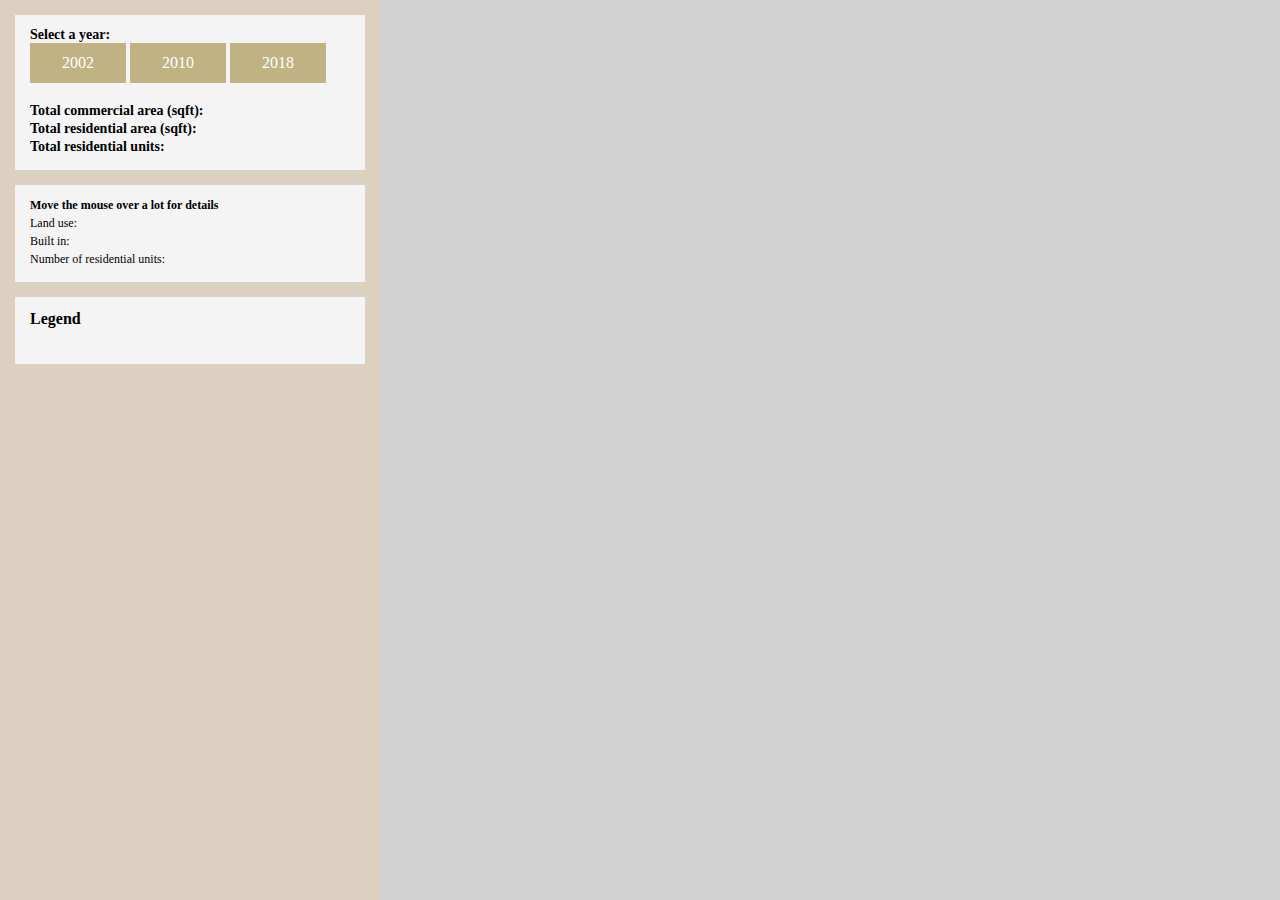
==== page1.html @ 54bda5b7 "Added home page + stylistic edits" ====
<!doctype html>

<html lang="en">
  <head>
    <meta charset="utf-8">

    <title>Lower Manhattan Land Use Changes</title>
    <meta name="description" content="The HTML5 Herald">
    <meta name="author" content="SitePoint">

    <link href="https://api.tiles.mapbox.com/mapbox-gl-js/v0.53.1/mapbox-gl.css" rel="stylesheet" />
    <link rel="stylesheet" href="css/styles.css?v=1.0">
  </head>

  <body>
    <div id="mapContainer">
      <div id="sidebar">
        <div class="info-box">
            <span class='labels-1' id="year-select">Select a year: </span><br>
            <button type="button" class="2002">2002</button>
            <button type="button" class="2010">2010</button>
            <button type="button" class="2018">2018</button>
            <br>
            <br>
            <span class="labels-1">Total commercial area (sqft): </span><span class="labels" id="total-com-area"></span><br/>
            <span class="labels-1">Total residential area (sqft):</span><span class="labels" id="total-res-area"></span><br/>
            <span class="labels-1">Total residential units: </span><span class="labels" id="total-res-units"></span><br/>
        </div>
        <div class="info-box">
            <span id="address" class="labels">Move the mouse over a lot for details</span><br/>
            <span class="labels">Land use: </span><span class="labels" id="landuse"></span><br/>
            <span class="labels">Built in: </span><span class="labels" id="yearBuilt"></span><br/>
            <span class="labels">Number of residential units: </span><span class="labels" id="resiUnits"></span><br/>
        </div>

        <!-- <div class="info-box">
          <!-- <h3>Fly to Neighborhood</h3>
          <!-- These buttons use data attributes, which we can easily pull using jquery -->
          <!-- <button class="flyto" data-neighborhood="park-slope">Park Slope</button>
          <button class="flyto" data-neighborhood="morningside-heights">Morningside Heights</button>
          <button class="flyto" data-neighborhood="fidi">FiDi</button>
          <hr/>
          <button class="flyto" data-neighborhood="greenpoint">Back to Greenpoint</button>  -->
        <!-- </div> -->
        <div class="info-box legend">
          <h4>Legend</h4>
          <!-- We'll programmatically make the legend here -->
        </div>
      </div>
    </div>

    <script src='https://api.tiles.mapbox.com/mapbox-gl-js/v0.53.1/mapbox-gl.js'></script>
    <script
    src="https://code.jquery.com/jquery-3.3.1.min.js"
    integrity="sha256-FgpCb/KJQlLNfOu91ta32o/NMZxltwRo8QtmkMRdAu8="
    crossorigin="anonymous"></script>
    <script src="js/scripts.js"></script>
  </body>
</html>
---- css/styles.css ----
html, body {
  height: 100%;
  width: 100%;
  margin:0;
  font-family: "Palatino";
}


p {
  line-height: 16px;
  font-size: 14px;
}

#mapContainer {
  height: 100%;
  width: 100%;
  background: lightgray;
  margin: 0 auto;
}

#sidebar {
  width: 350px;
  position: absolute;
  top: 0;
  left: 0;
  bottom: 0;
  z-index: 10;
  padding: 15px;
  background-color: #DCD0C0;
  overflow: scroll;
}

.info-box {
  top: 2px;
  left: 5px;
  z-index: 10;
  background-color: #f4f4f4;
  padding: 15px;
  padding-top: 10px;
  margin-bottom:15px
}


.legend {
  line-height: 18px;
}

.labels {
  font-size: 12px;
}

.labels-1 {
  font-size: 14px;
  font-weight: bold;
}

#address {
  font-weight: bold;
}

h3 {
  margin-top: 0px;
  padding-top: 0px;
  font-size: 1rem;
}

h4 {
  margin-top: 3px;
}

/* button {
  padding: 3px;
  border-radius: 2px;
  background-color: #c3c3c3;
  text-decoration: underline;
  font-size: 14px;
  font-weight: bold;
  border-color: #c3c3c3;
} */

button {
  background-color: #C0B283; /* Green */
  border: none;
  color: white;
  padding: 11px 32px;
  text-align: center;
  text-decoration: none;
  display: inline-block;
  font-size: 16px;
  font-family: "Palatino";
}

.legend-color-box {
  height: 15px;
  width: 15px;
  float: left;
  margin-right: 10px;
}

/* button {
  width: 100px;
  height: 25px;
  align-content: center;
} */

button:focus {
  background-color: #E37222;
}
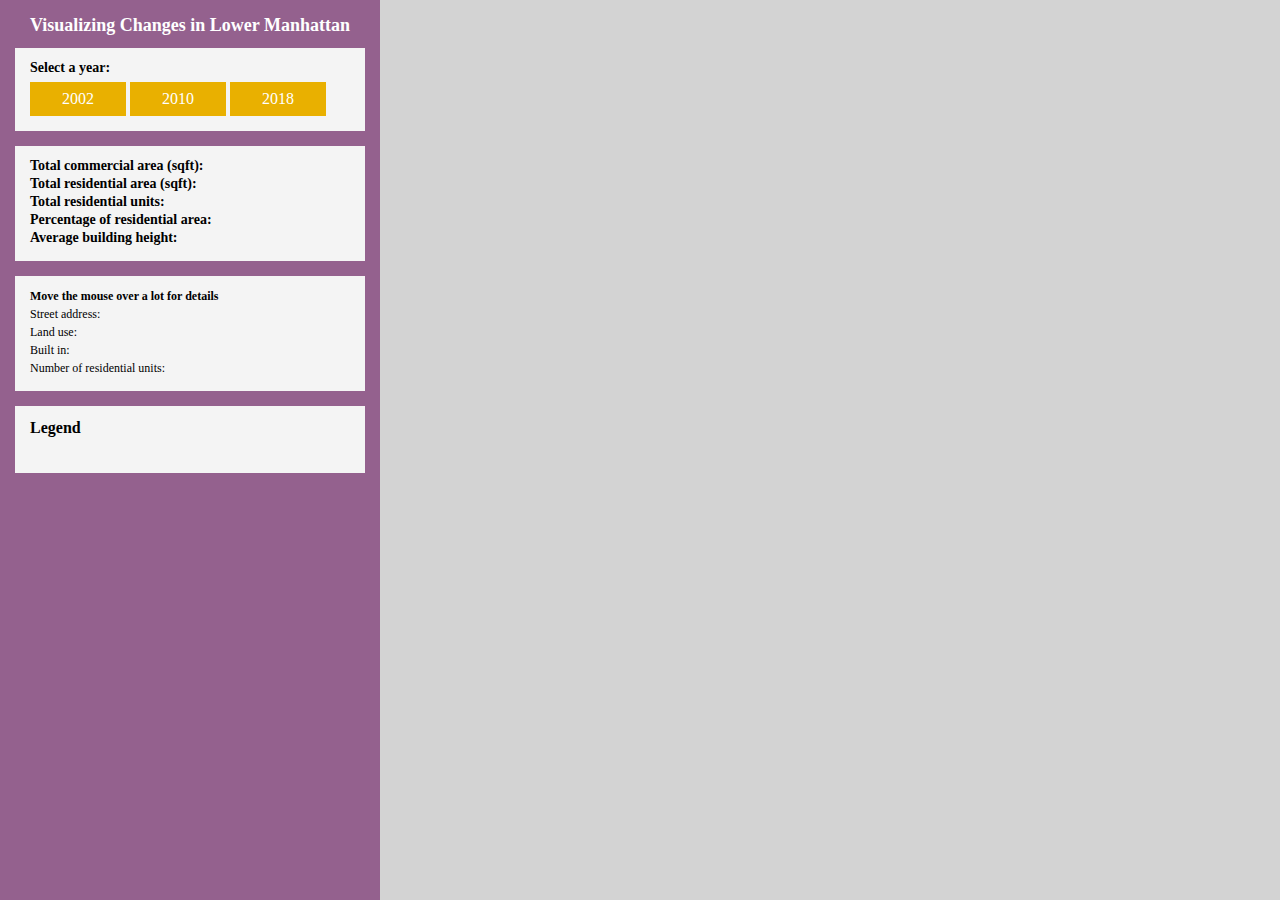
==== commit 5b87b3d8: "Improved styling" ====
--- a/page1.html
+++ b/page1.html
@@ -15,19 +15,23 @@
   <body>
     <div id="mapContainer">
       <div id="sidebar">
+          <h1>Visualizing Changes in Lower Manhattan</h1>
         <div class="info-box">
             <span class='labels-1' id="year-select">Select a year: </span><br>
-            <button type="button" class="2002">2002</button>
-            <button type="button" class="2010">2010</button>
-            <button type="button" class="2018">2018</button>
-            <br>
-            <br>
-            <span class="labels-1">Total commercial area (sqft): </span><span class="labels" id="total-com-area"></span><br/>
-            <span class="labels-1">Total residential area (sqft):</span><span class="labels" id="total-res-area"></span><br/>
-            <span class="labels-1">Total residential units: </span><span class="labels" id="total-res-units"></span><br/>
+            <button type="button" class="2002" onclick="myFunction2002()">2002</button>
+            <button type="button" class="2010" onclick="myFunction2010()">2010</button>
+            <button type="button" class="2018" onclick="myFunction2018()">2018</button>
         </div>
         <div class="info-box">
-            <span id="address" class="labels">Move the mouse over a lot for details</span><br/>
+            <span class="labels-1">Total commercial area (sqft): </span><span class="labels-1" id="total-com-area"></span><br/>
+            <span class="labels-1">Total residential area (sqft): </span><span class="labels-1" id="total-res-area"></span><br/>
+            <span class="labels-1">Total residential units: </span><span class="labels-1" id="total-res-units"></span><br/>
+            <span class="labels-1">Percentage of residential area: </span><span class="labels-1" id="percent-res"></span><br/>
+            <span class="labels-1">Average building height: </span><span class="labels-1" id="build-height"></span><br/>
+        </div>
+        <div class="info-box">
+            <span class="labels-2">Move the mouse over a lot for details</span><br/>
+            <span class="labels">Street address: </span><span class="labels" id="address"></span><br/>
             <span class="labels">Land use: </span><span class="labels" id="landuse"></span><br/>
             <span class="labels">Built in: </span><span class="labels" id="yearBuilt"></span><br/>
             <span class="labels">Number of residential units: </span><span class="labels" id="resiUnits"></span><br/>
--- a/css/styles.css
+++ b/css/styles.css
@@ -5,6 +5,12 @@
   font-family: "Palatino";
 }
 
+h1 {
+  font-size: 18px;
+  text-align: center;
+  color: white;
+  margin-top: 0px;
+}
 
 p {
   line-height: 16px;
@@ -26,7 +32,7 @@
   bottom: 0;
   z-index: 10;
   padding: 15px;
-  background-color: #DCD0C0;
+  background-color: #94618E;
   overflow: scroll;
 }
 
@@ -54,7 +60,8 @@
   font-weight: bold;
 }
 
-#address {
+.labels-2 {
+  font-size: 12px;
   font-weight: bold;
 }
 
@@ -79,10 +86,11 @@
 } */
 
 button {
-  background-color: #C0B283; /* Green */
+  background-color: #E9B000; /* Green */
+  margin-top: 6px;
   border: none;
   color: white;
-  padding: 11px 32px;
+  padding: 8px 32px;
   text-align: center;
   text-decoration: none;
   display: inline-block;
